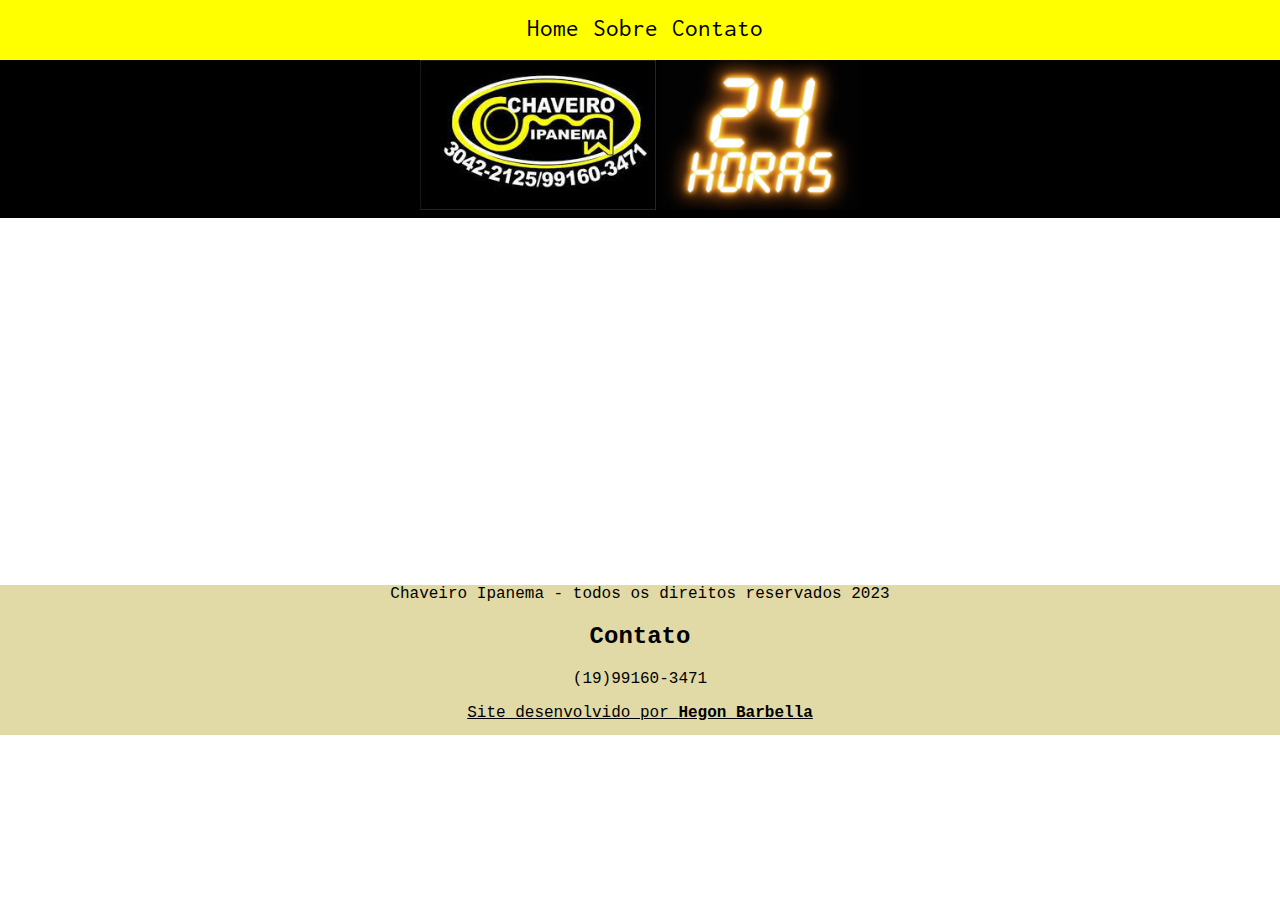
==== contato.html @ 111e453c "upload" ====
<!DOCTYPE html>
<html lang="pt-br">
<head>
    <meta charset="UTF-8">
    <meta http-equiv="X-UA-Compatible" content="IE=edge">
    <meta name="viewport" content="width=device-width, initial-scale=1.0">
    <link rel="stylesheet" href="css/cabecalho.css">
    <link rel="stylesheet" href="css/estilos.css">
    <link rel="stylesheet" href="css/contato.css">
    <link rel="preconnect" href="https://fonts.googleapis.com">
<link rel="preconnect" href="https://fonts.gstatic.com" crossorigin>
<link href="https://fonts.googleapis.com/css2?family=Inconsolata:wght@300;400&display=swap" rel="stylesheet">

    <title>Contato</title>
</head>
<body>

    <header>

        <nav>

            <div class="menu__container">
                <a href="index.html">Home</a>
                <a href="sobre.html">Sobre</a>
                <a href="contato.html">Contato</a>
            </div>

        </nav>

    </header>

    <section class="logo">

        <div class="logo__esq">
            <img src="img/Logo.jfif" alt="">  
            <img src="img/24hrs.jpeg" alt="">
        </div>

    </section>

        <section class="map__container">

            <div class="mapa__contanier">
                <iframe src="https://www.google.com/maps/embed?pb=!1m18!1m12!1m3!1d3679.2192413647895!2d-47.62918283503694!3d-22.757243585087956!2m3!1f0!2f0!3f0!3m2!1i1024!2i768!4f13.1!3m3!1m2!1s0x94c6306ce7ac60db%3A0xa22f70a68258b927!2sR.%20Sargento%20Jos%C3%A9%20Carlos%20Ribeiro%20-%20Jardim%20Asturias%20I%2C%20Piracicaba%20-%20SP%2C%2013426-218!5e0!3m2!1spt-BR!2sbr!4v1676232316562!5m2!1spt-BR!2sbr" style="border:0;" allowfullscreen="" loading="lazy" referrerpolicy="no-referrer-when-downgrade">Mapa</iframe>
            </div>
        
        </section>

        <footer>

            <div class="container__direitos">
                <p>Chaveiro Ipanema - todos os direitos reservados 2023</p> 
            </div>
    
            <div class="container__contato">
                <H2>Contato</H2>
                <p>(19)99160-3471</p>
                <p class="hegon">Site desenvolvido por <strong>Hegon Barbella</strong></p>
            </div>
        </footer>
</body>
</html>
---- css/cabecalho.css ----
header {
    height: 60px;
}

nav {    
    background-color: yellow;
    height: 60px;
    width: 100%;
    text-align: center;
    position: fixed;
    top: 0;
}

.menu__container {
    margin-top: 15px;
}

a {
    color: black;
    text-decoration: none;
    font-size: 25px;
    margin-left: 10px;
    font-family: 'Inconsolata', monospace;
    
}

nav a:hover {
    background-color: rgb(231, 231, 228);
    text-decoration: underline;
}

.logo  {
    background-color: rgb(0, 0, 0);
    height: 158px;
    display: flex;
    justify-content: center;
}

img {
    height: 150px;

}

.sobre {
    background-color: white;
    font-family: 'Courier New', Courier, monospace;
    height: 700px;
    margin-top: 1px;
    align-items: center;
}

h1 {
    color: rgb(15, 15, 15);
    font-size: 30px;
    font-family: Cambria, Cochin, Georgia, Times, 'Times New Roman', serif;
    text-align: center;
    font-weight: lighter;
}

.fotos__container {
    display: flex;
    align-items: center;
    justify-content: center;  
    flex-wrap: wrap;
    
}

.fotos__container > div {
    background-color: yellow;
    margin: 3px 5px;
    
}

.fotos__container > div > p {
    color: black;
    text-align: center;
    font-family: 'Times New Roman', Times, serif;
    font-size: 17px;
    font-weight: bold;
}

footer {
    background-color: #E1DAA6;
    font-family: 'Courier New', Courier, monospace;
    height: 150px;
    text-align: center;
}

.hegon {
    text-decoration: underline;
}
---- css/estilos.css ----
body {
    margin: 0;
    background-color: white;
    height: 700px;
}
---- css/contato.css ----
body {
    height: 150px;
}

.map__container {
    width: 100%;
    display: flex;
    flex-wrap: nowrap;
}

.mapa__contanier {
    width: 100%;
    height: 350px;
    margin-top: 1px;

}

.mapa__contanier > iframe {
    width: 100%;
    height: 100%;
}
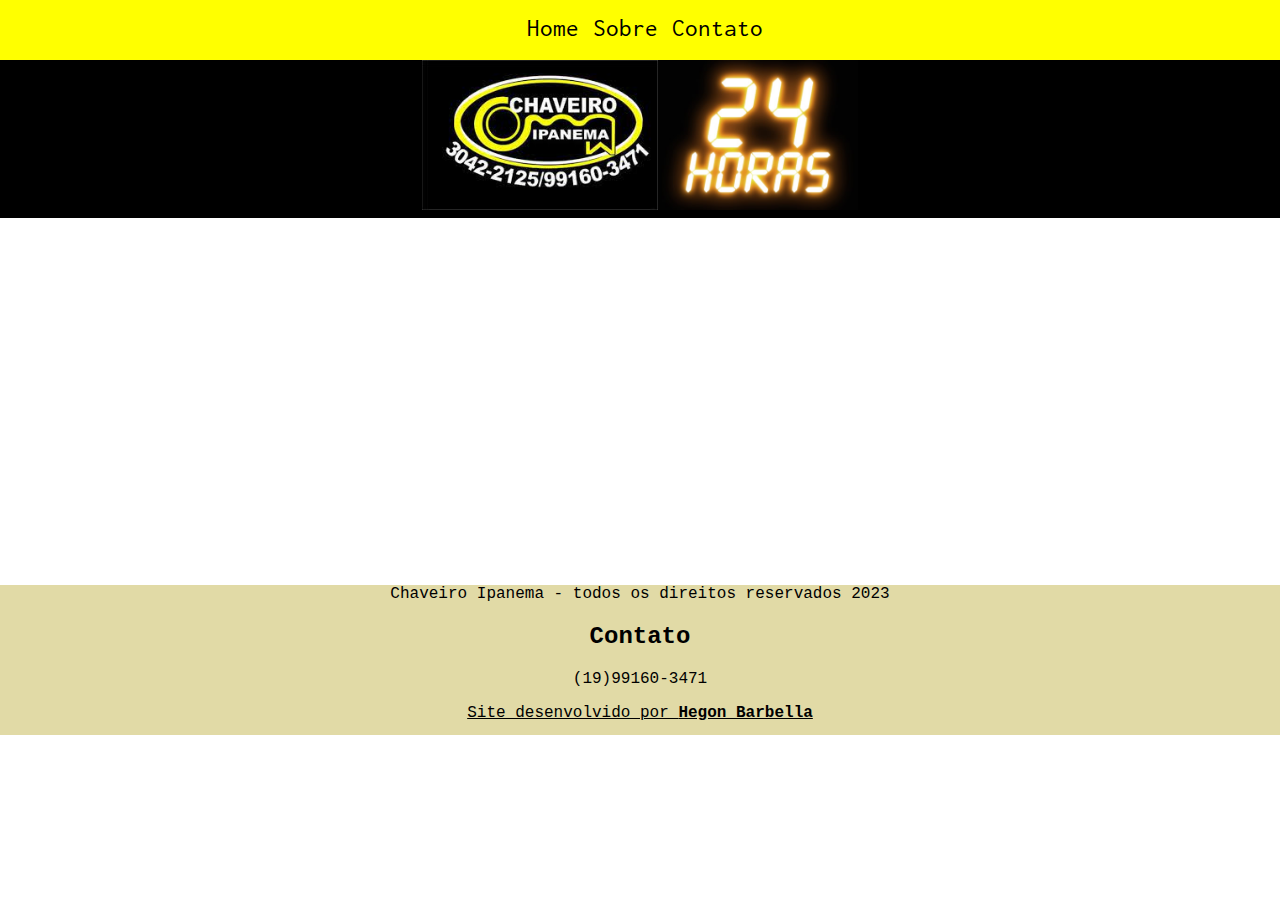
==== commit 1671bad2: "ajustado logo 24hrs na guia contato e sobre" ====
--- a/contato.html
+++ b/contato.html
@@ -32,7 +32,10 @@
     <section class="logo">
 
         <div class="logo__esq">
-            <img src="img/Logo.jfif" alt="">  
+            <img src="img/Logo.jfif" alt="">
+        </div>
+
+        <div>
             <img src="img/24hrs.jpeg" alt="">
         </div>
 
--- a/css/cabecalho.css
+++ b/css/cabecalho.css
@@ -37,6 +37,8 @@
     justify-content: center;
 }
 
+
+
 img {
     height: 150px;
 
@@ -48,6 +50,14 @@
     height: 700px;
     margin-top: 1px;
     align-items: center;
+    white-space: nowrap;
+    display: contents;
+
+}
+
+.fotos__container > div > img {
+    width: 180px;
+    height: 120px;
 }
 
 h1 {
@@ -63,6 +73,7 @@
     align-items: center;
     justify-content: center;  
     flex-wrap: wrap;
+    gap: 1px;
     
 }
 
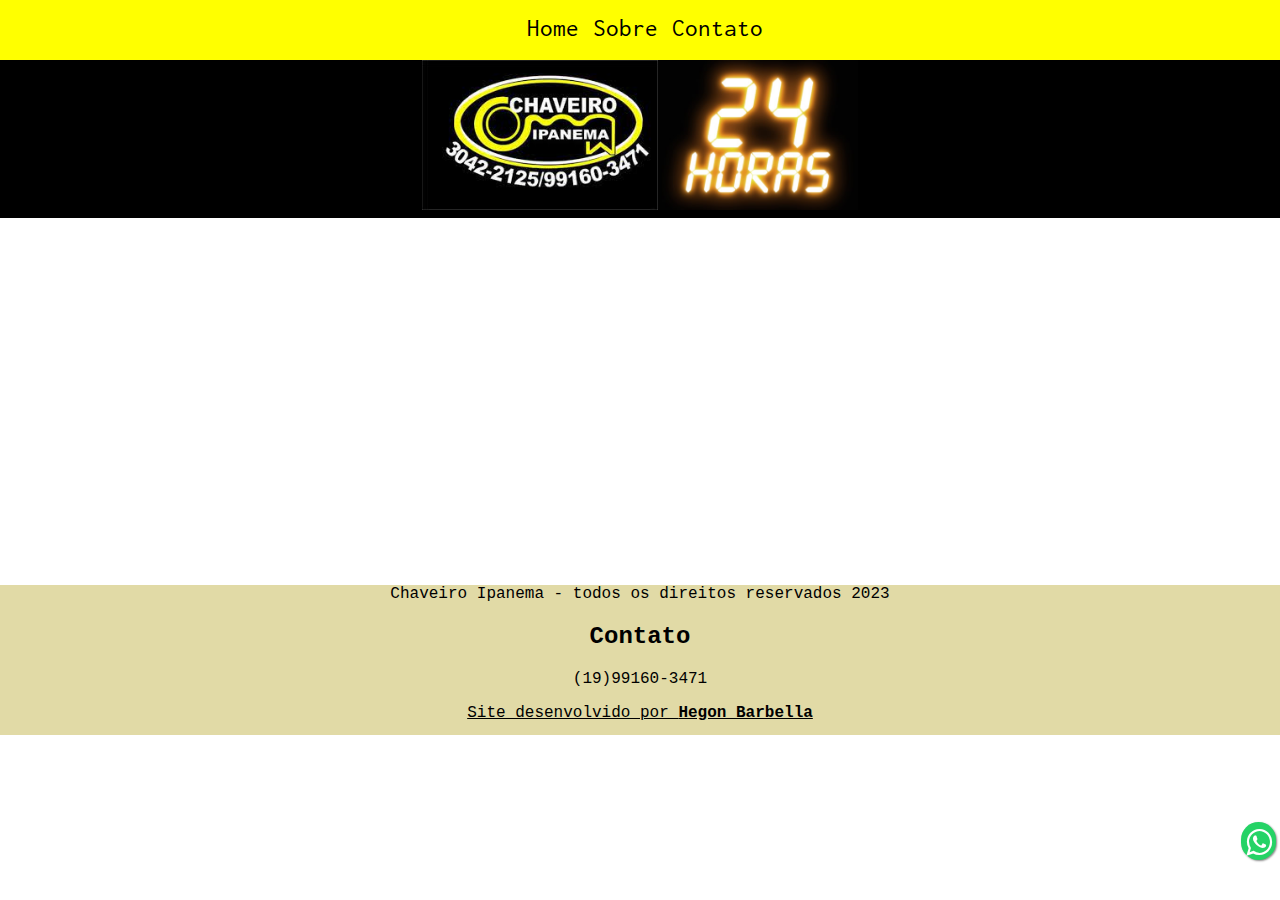
==== commit 307a06c8: "inserido btn whats e varias outras pequenas modificações" ====
--- a/contato.html
+++ b/contato.html
@@ -10,7 +10,7 @@
     <link rel="preconnect" href="https://fonts.googleapis.com">
 <link rel="preconnect" href="https://fonts.gstatic.com" crossorigin>
 <link href="https://fonts.googleapis.com/css2?family=Inconsolata:wght@300;400&display=swap" rel="stylesheet">
-
+<link rel="stylesheet" href="https://stackpath.bootstrapcdn.com/font-awesome/4.7.0/css/font-awesome.min.css">
     <title>Contato</title>
 </head>
 <body>
@@ -32,11 +32,11 @@
     <section class="logo">
 
         <div class="logo__esq">
-            <img src="img/Logo.jfif" alt="">
+            <img src="img/Logo.jfif" alt="Imagem logotipo Chaveiro Ipanema">
         </div>
 
         <div>
-            <img src="img/24hrs.jpeg" alt="">
+            <img src="img/24hrs.jpeg" alt="Imagem de serviço 24 horas">
         </div>
 
     </section>
@@ -48,6 +48,12 @@
             </div>
         
         </section>
+
+        <a class="whats" href="https://web.whatsapp.com/send?phone=5519991603471" target="_blank">
+            
+            <i class="fa fa-whatsapp"></i>
+        
+        </a>
 
         <footer>
 
--- a/css/cabecalho.css
+++ b/css/cabecalho.css
@@ -91,6 +91,25 @@
     font-weight: bold;
 }
 
+.whats {
+    position: fixed;
+    color: #fff;
+    width: 35px;
+    height: 38px;
+    bottom: 40px;
+    right: 4px;
+    background-color: #25d366;
+    border-radius: 50px;
+    text-align: center;
+    font-size: 30px;
+    box-shadow: 1px 1px 2px #888;
+    z-index: 1000;
+}
+
+.fa-whatsapp {
+    margin-top: 5px;
+}
+
 footer {
     background-color: #E1DAA6;
     font-family: 'Courier New', Courier, monospace;
